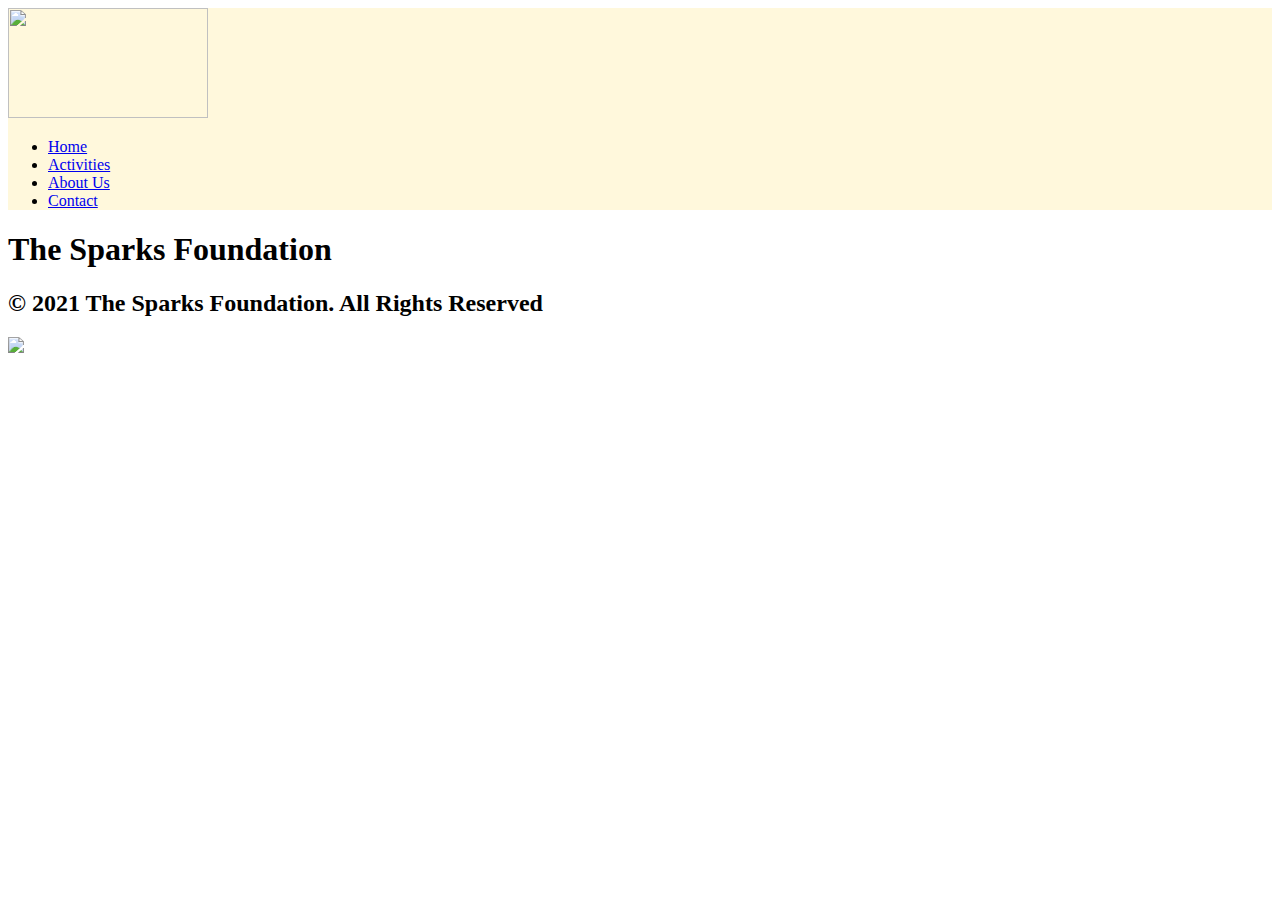
==== index.html @ 52936ad4 "Initial commit" ====
<!DOCTYPE html>
<html>

<head>
    <title>Home Page</title>
    <link rel="Stylesheet" type="text/css" href="css/index.css">
</head>

<body style="background-color:white">

     <header>
        <div class="main">
            <nav style="background-color:cornsilk">
                <img src="pics/logo.png" width="200px" height="110px"/>
                <ul>
                    <li class="active"><a href="Home Page.html">Home</a></li>
                    <li><a href="Activities.html">Activities</a></li>
                    <li><a href="About.html">About Us</a></li>
                    <li><a href="contact.html">Contact</a></li>
                </ul>
            </nav>
        </div>

        <div class="button">
            <form>
              <script src="https://checkout.razorpay.com/v1/payment-button.js" data-payment_button_id="pl_HYMRBg48msBYCr" async> </script>
            </form>
        </div>

        <div class="heading">
                <h1>The Sparks Foundation</h1>
        </div>

        <div class="copyright">
            <h2>© 2021 The Sparks Foundation. All Rights Reserved</h2>
        </div>

      <img src="pics/img.png">
    </header>
</body>

</html>

<form><script src="https://checkout.razorpay.com/v1/payment-button.js" data-payment_button_id="pl_HYLfBUuooDhKkl" async> </script> </form>
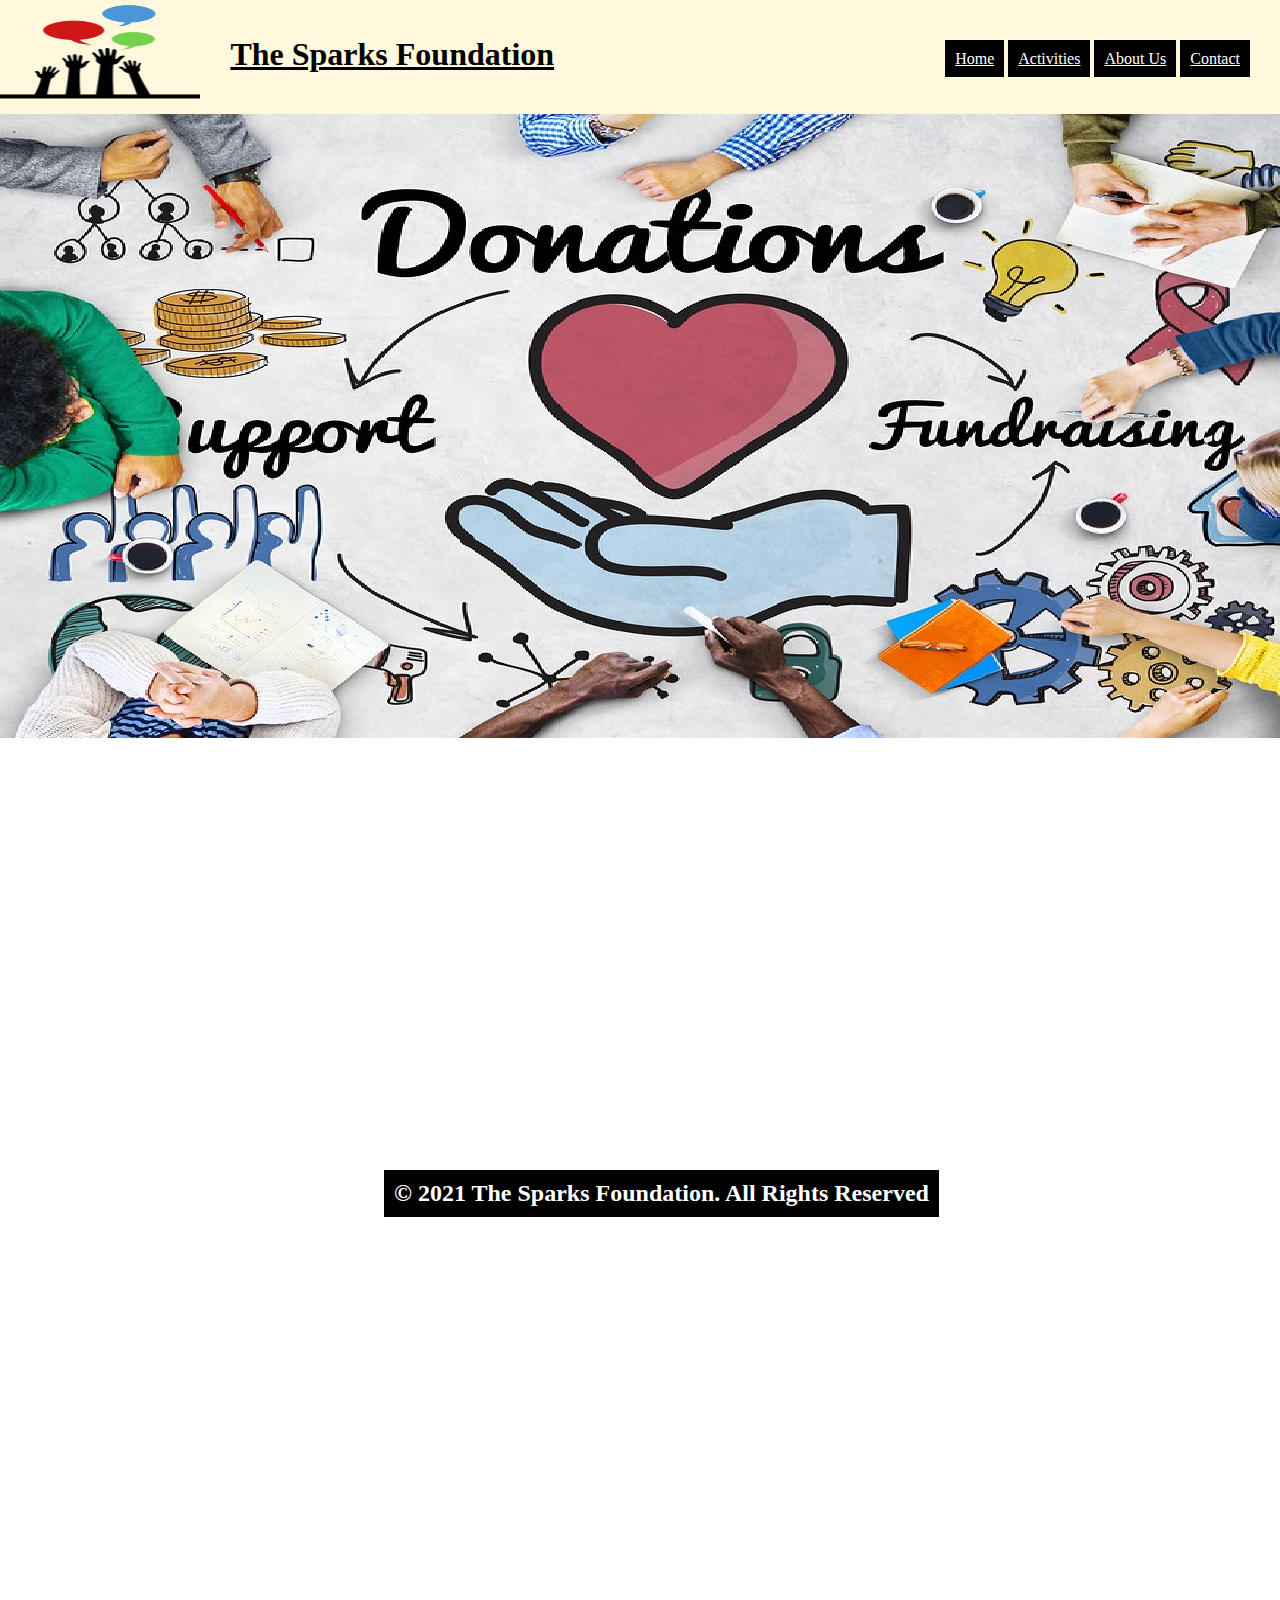
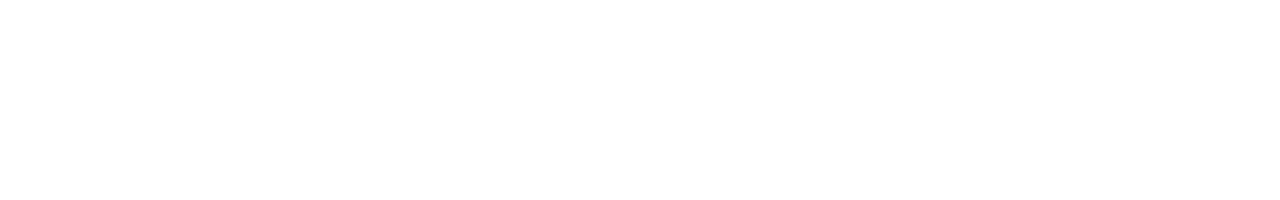
==== commit a2b3a9ad: "Initial commit" ====
--- a/index.html
+++ b/index.html
@@ -13,7 +13,7 @@
             <nav style="background-color:cornsilk">
                 <img src="pics/logo.png" width="200px" height="110px"/>
                 <ul>
-                    <li class="active"><a href="Home Page.html">Home</a></li>
+                    <li class="active"><a href="index.html">Home</a></li>
                     <li><a href="Activities.html">Activities</a></li>
                     <li><a href="About.html">About Us</a></li>
                     <li><a href="contact.html">Contact</a></li>
--- a/css/index.css
+++ b/css/index.css
@@ -0,0 +1,47 @@
+*{
+  font-family: serif;
+  margin: auto;
+}
+nav ul li {
+display: inline-block;
+}
+nav ul li a{
+  text-align:center;
+  background-color: black;
+  color: white;
+  padding: 10px;
+
+}
+nav ul {
+  list-style-type: none;
+  float: right;
+  margin-right: 30px;
+  margin-top: 50px;
+}
+
+nav ul li a:hover{
+  color: pink;
+}
+.heading{
+  position: absolute;
+  top: 4%;
+  left: 18%;
+  transform: translate(0%,0%);
+  text-decoration: underline;
+}
+.button{
+  position: absolute;
+  top: 58%;
+  left: 45%;
+  transform: translate(0%,0%);
+  }
+.copyright
+{ position: absolute;
+  top:130%;
+  left:30%;
+  text-align:center;
+  transform: translate(0%,0%);
+  background-color: black;
+  color: white;
+  padding: 10px;
+}
